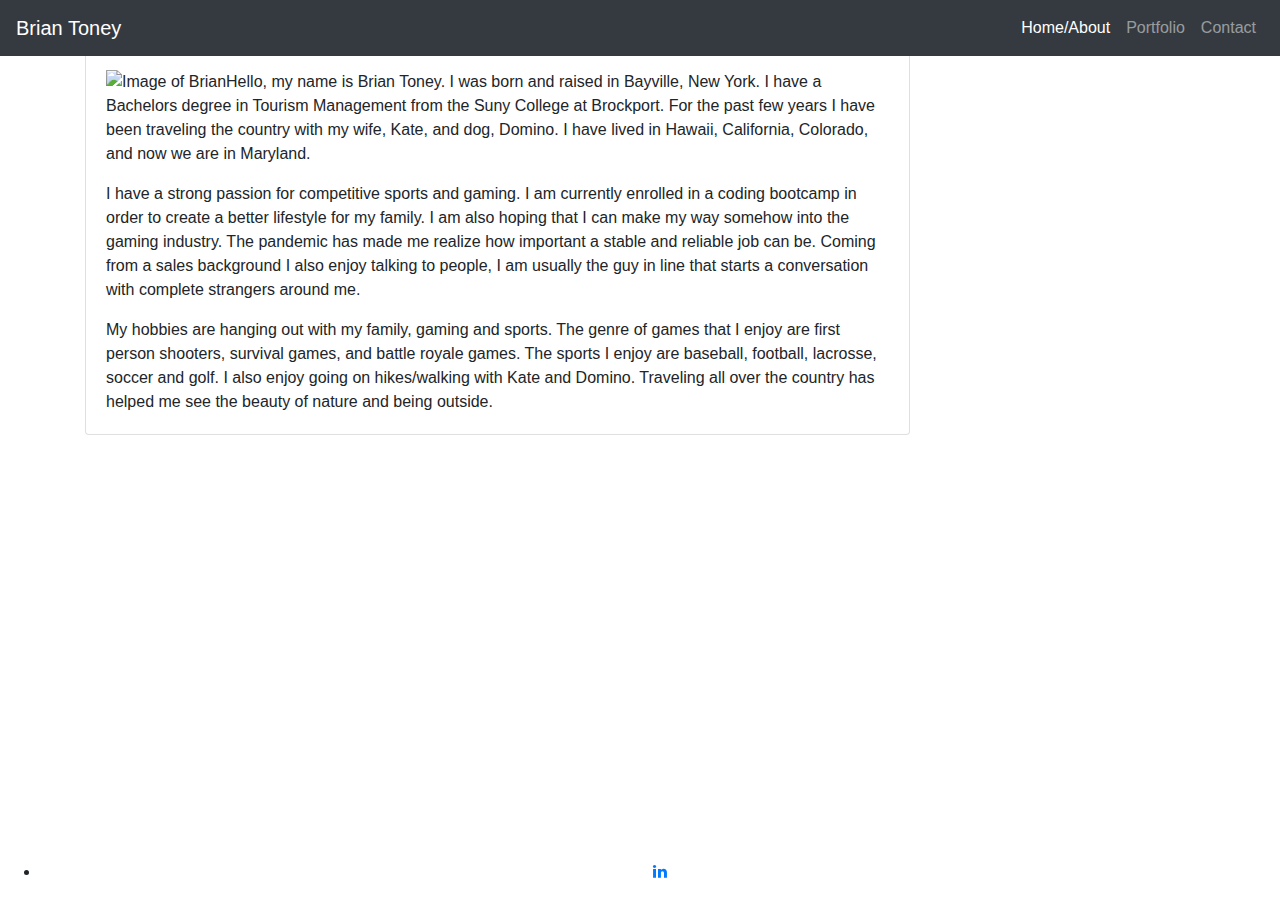
==== index.html @ cf8b1587 "total reworking of code" ====
<!DOCTYPE html>
<html lang="en">

<head>
    <meta charset="UTF-8">
    <meta name="viewport" content="width=device-width, initial-scale=1.0">
    <title>Brian Toney</title>
    <link rel="stylesheet" href="https://stackpath.bootstrapcdn.com/bootstrap/4.4.1/css/bootstrap.min.css"
        integrity="sha384-Vkoo8x4CGsO3+Hhxv8T/Q5PaXtkKtu6ug5TOeNV6gBiFeWPGFN9MuhOf23Q9Ifjh" crossorigin="anonymous" />
    <link rel="stylesheet" href="style.css">
    <link rel="stylesheet" href="https://cdnjs.cloudflare.com/ajax/libs/font-awesome/4.7.0/css/font-awesome.min.css">

</head>

<body>
    <header>
        <nav class="navbar navbar-expand-md navbar-dark fixed-top bg-dark">
            <a class="navbar-brand" href="#">Brian Toney</a>
            <button class="navbar-toggler" type="button" data-toggle="collapse" data-target="#navbarNav"
                aria-controls="navbarNav" aria-expanded="false" aria-label="Toggle navigation">
                <span class="navbar-toggler-icon"></span>
            </button>
            <div class="collapse navbar-collapse" id="navbarNav">
                <ul class="navbar-nav ml-auto">
                    <li class="nav-item active">
                        <a class="nav-link" href="index.html">Home/About<span class="sr-only">(current)</span></a>
                    </li>
                    <li class="nav-item">
                        <a class="nav-link" href="portfolio.html">Portfolio</a>
                    </li>
                    <li class="nav-item">
                        <a class="nav-link" href="contact.html">Contact</a>
                    </li>
                </ul>
            </div>
        </nav>
    </header>
    <main class="container">
        <div class="row">
            <div class="col-lg-9 col-md-8 col-xs-12">
                <div class="card">
                    <h5 class="card-header">About Me</h5>
                    <div class="card-body">
                        <picture>
                            <img src="img/WIN_20200727_09_49_24_Pro.jpg" class="float-left"
                                alt="Image of Brian">
                        </picture>
                        <p class="card-text">Hello, my name is Brian Toney. I was born and raised in Bayville,
                            New York.
                            I
                            have a
                            Bachelors degree in Tourism Management from the Suny College at Brockport. For the
                            past few
                            years I have
                            been traveling the country with my wife, Kate, and dog, Domino. I have lived in
                            Hawaii,
                            California,
                            Colorado, and now we are in Maryland.</p>
                        <p class="card-text"> I have a strong passion for competitive sports and gaming. I am
                            currently
                            enrolled in a
                            coding bootcamp in
                            order to create a better lifestyle for my family. I am also hoping that I can make
                            my way somehow into the gaming industry. The pandemic has made me realize how
                            important a
                            stable
                            and
                            reliable job can be. Coming from a sales background I also enjoy talking to
                            people, I am usually the guy in line that starts a conversation with complete
                            strangers
                            around
                            me.</p>
                        <p class="card-text"> My hobbies are hanging out with my family, gaming and sports. The
                            genre of
                            games that I
                            enjoy are first
                            person shooters, survival games, and battle royale games. The sports I enjoy are
                            baseball,
                            football,
                            lacrosse, soccer and golf. I also enjoy going on hikes/walking with Kate and Domino.
                            Traveling
                            all over the
                            country has helped me see the beauty of nature and being outside.</p>
                    </div>
                </div>
            </div>
            <div class="col-lg-6 col-md-3"></div>
        </div>
    </main>
    <footer class="footer text-center fixed-bottom">
        <ul class="social-media">
            <li><a href="https://www.linkedin.com/in/brian-toney-978a891a7/" class="fa fa-linkedin"></a></li>
        </ul>
        </div>
    </footer>

    <!-- Importing jquery, popper, and javascript. -->
    <script src="https://code.jquery.com/jquery-3.4.1.slim.min.js"
        integrity="sha384-J6qa4849blE2+poT4WnyKhv5vZF5SrPo0iEjwBvKU7imGFAV0wwj1yYfoRSJoZ+n"
        crossorigin="anonymous"></script>
    <script src="https://cdn.jsdelivr.net/npm/popper.js@1.16.0/dist/umd/popper.min.js"
        integrity="sha384-Q6E9RHvbIyZFJoft+2mJbHaEWldlvI9IOYy5n3zV9zzTtmI3UksdQRVvoxMfooAo"
        crossorigin="anonymous"></script>
    <script src="https://stackpath.bootstrapcdn.com/bootstrap/4.4.1/js/bootstrap.min.js"
        integrity="sha384-wfSDF2E50Y2D1uUdj0O3uMBJnjuUD4Ih7YwaYd1iqfktj0Uod8GCExl3Og8ifwB6"
        crossorigin="anonymous"></script>
</body>

</html>
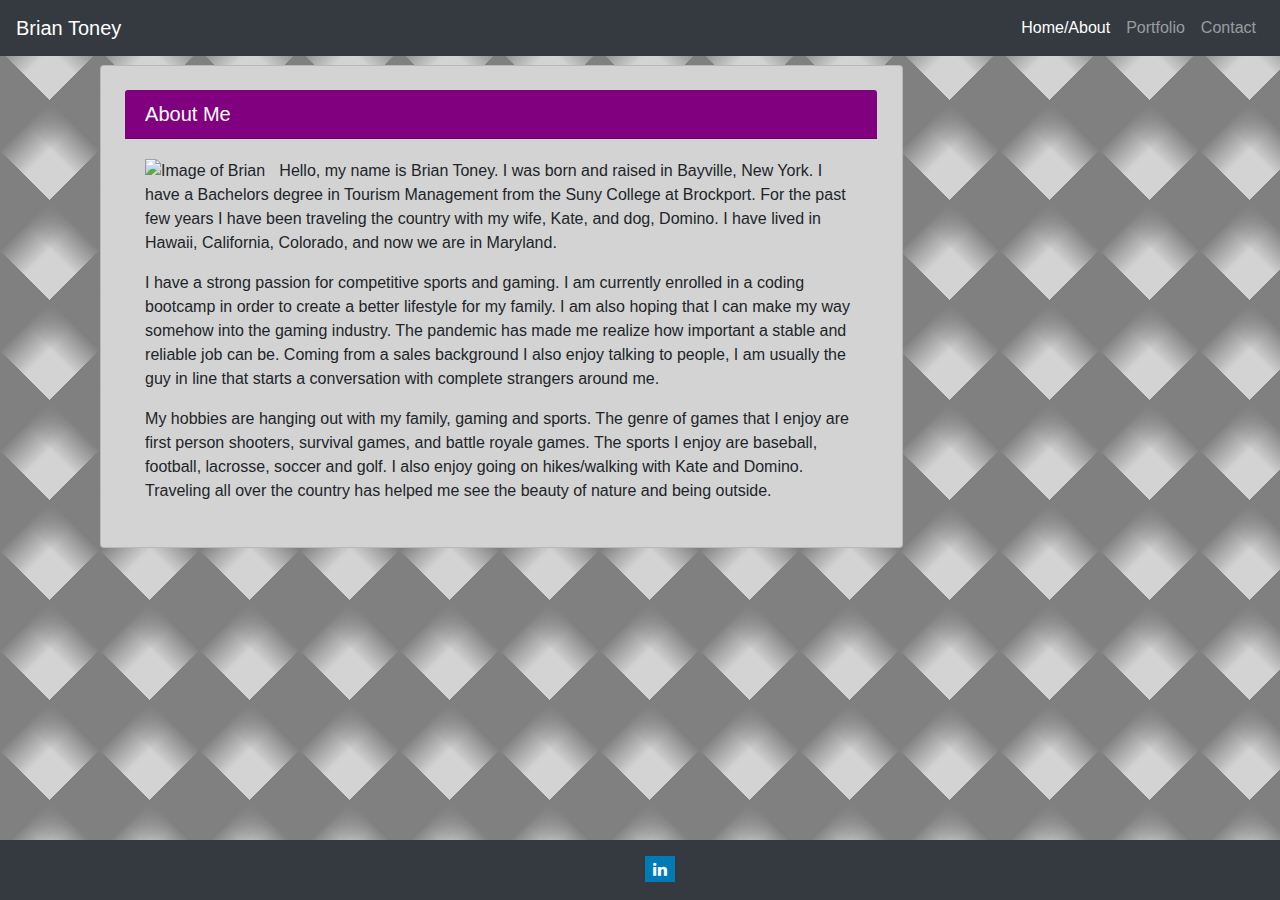
==== commit 9a28db88: "Solidifying positioning" ====
--- a/index.html
+++ b/index.html
@@ -5,14 +5,17 @@
     <meta charset="UTF-8">
     <meta name="viewport" content="width=device-width, initial-scale=1.0">
     <title>Brian Toney</title>
+    <!-- Bootstrap, style, and cloudflare linking -->
     <link rel="stylesheet" href="https://stackpath.bootstrapcdn.com/bootstrap/4.4.1/css/bootstrap.min.css"
         integrity="sha384-Vkoo8x4CGsO3+Hhxv8T/Q5PaXtkKtu6ug5TOeNV6gBiFeWPGFN9MuhOf23Q9Ifjh" crossorigin="anonymous" />
     <link rel="stylesheet" href="style.css">
     <link rel="stylesheet" href="https://cdnjs.cloudflare.com/ajax/libs/font-awesome/4.7.0/css/font-awesome.min.css">
 
 </head>
+<!-- Body -->
 
 <body>
+    <!-- Header Navigation Bar -->
     <header>
         <nav class="navbar navbar-expand-md navbar-dark fixed-top bg-dark">
             <a class="navbar-brand" href="#">Brian Toney</a>
@@ -35,16 +38,17 @@
             </div>
         </nav>
     </header>
+    <!-- Header Navigation Bar -->
+    <!-- Main -->
     <main class="container">
         <div class="row">
             <div class="col-lg-9 col-md-8 col-xs-12">
+                <!-- Card -->
                 <div class="card">
                     <h5 class="card-header">About Me</h5>
                     <div class="card-body">
-                        <picture>
-                            <img src="img/WIN_20200727_09_49_24_Pro.jpg" class="float-left"
-                                alt="Image of Brian">
-                        </picture>
+                        <!-- Image in card floating left -->
+                        <img src="img/WIN_20200727_09_49_24_Pro.jpg" class="img-responsive float-left" alt="Image of Brian">
                         <p class="card-text">Hello, my name is Brian Toney. I was born and raised in Bayville,
                             New York.
                             I
@@ -83,10 +87,13 @@
                             country has helped me see the beauty of nature and being outside.</p>
                     </div>
                 </div>
+                <!-- Card -->
             </div>
             <div class="col-lg-6 col-md-3"></div>
         </div>
     </main>
+    <!-- Main -->
+    <!-- Footer -->
     <footer class="footer text-center fixed-bottom">
         <ul class="social-media">
             <li><a href="https://www.linkedin.com/in/brian-toney-978a891a7/" class="fa fa-linkedin"></a></li>
--- a/style.css
+++ b/style.css
@@ -0,0 +1,59 @@
+body {
+    padding-top: 65px;
+    padding-bottom: 65px;
+    --stripe: lightgray;
+    --bg: gray;
+  
+    background: linear-gradient(135deg, var(--bg) 25%, transparent 50%) -100px 0,
+      linear-gradient(225deg, var(--bg) 25%, transparent 50%) -100px 0,
+      linear-gradient(315deg, var(--bg) 25%, transparent 25%),
+      linear-gradient(45deg, var(--bg) 25%, transparent 25%);
+    background-size: 100px 100px;
+    background-color: var(--stripe);
+}
+.nav-link {
+    float: right;
+}
+.card {
+    padding: 3%;
+    margin: 0%;
+    background-color: lightgray;
+}
+.card-header{
+    color: white;
+    background-color: purple;
+}
+.row {
+    margin: 0;
+}
+.float-left{
+    max-width: 50%;
+    margin-right: 2%;
+}
+.btn {
+    color: white;
+    background-color: darkgreen;
+}
+.social-media{
+    list-style: none;
+}
+.footer {
+    margin-top: 4%;
+    height: 60px;
+    line-height: 60px;
+    background-color: #343a40;
+}
+.fa {
+    padding: 5px;
+    font-size: 20px;
+    width: 30px;
+    text-decoration: none;
+    margin: 4px 2px;
+}
+.fa:hover {
+    opacity: 0.7;
+}
+.fa-linkedin {
+    background: #007bb5;
+    color: white;
+}
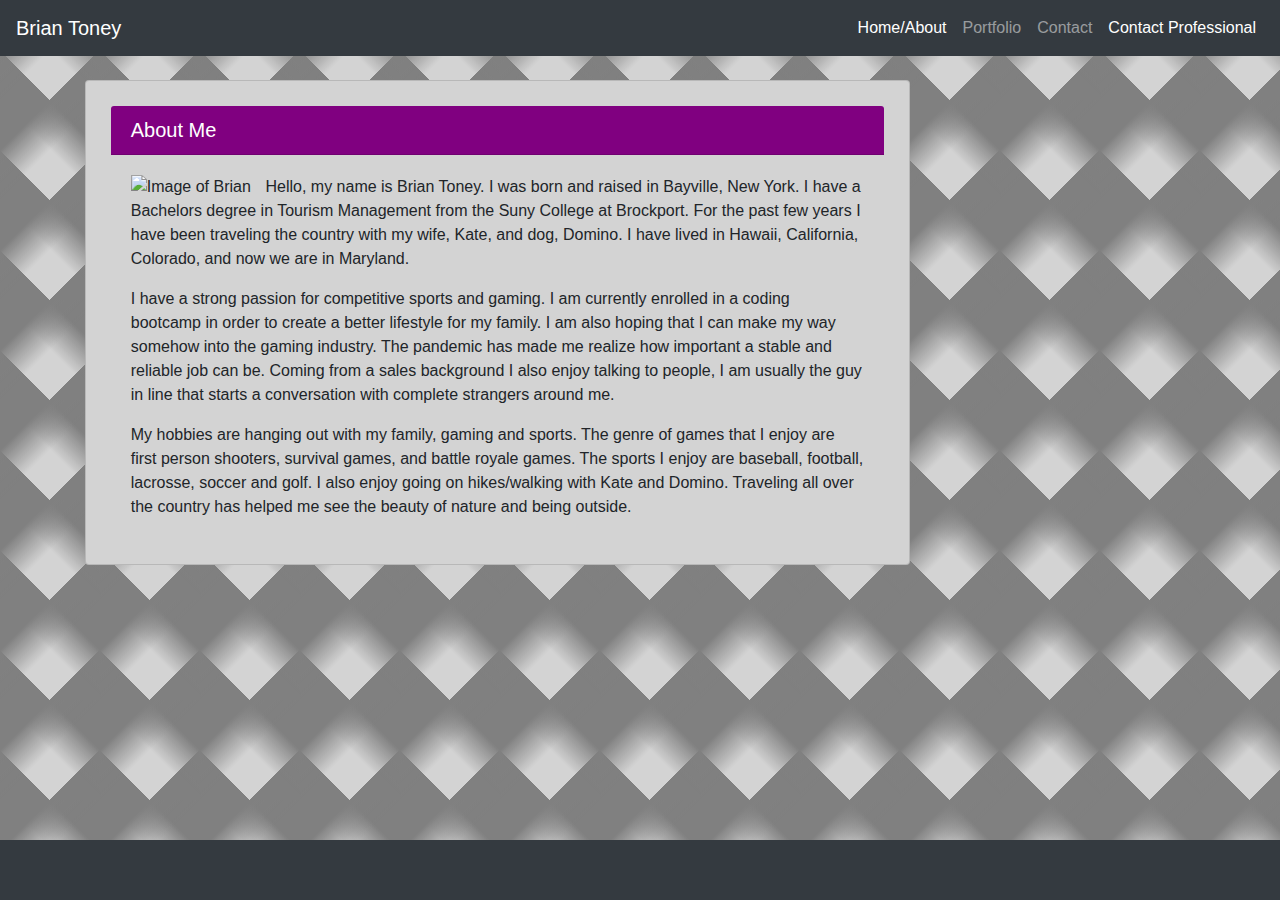
==== commit 19b65c9a: "Adding more professional contact page." ====
--- a/index.html
+++ b/index.html
@@ -17,7 +17,7 @@
 <body>
     <!-- Header Navigation Bar -->
     <header>
-        <nav class="navbar navbar-expand-md navbar-dark fixed-top bg-dark">
+        <nav class="navbar navbar-expand-lg navbar-dark fixed-top bg-dark">
             <a class="navbar-brand" href="#">Brian Toney</a>
             <button class="navbar-toggler" type="button" data-toggle="collapse" data-target="#navbarNav"
                 aria-controls="navbarNav" aria-expanded="false" aria-label="Toggle navigation">
@@ -34,6 +34,9 @@
                     <li class="nav-item">
                         <a class="nav-link" href="contact.html">Contact</a>
                     </li>
+                    <li class="nav-item active">
+                        <a class="nav-link" href="pro_contact.html">Contact Professional<span class="sr-only">(current)</span></a>
+                    </li>
                 </ul>
             </div>
         </nav>
@@ -47,9 +50,9 @@
                 <div class="card">
                     <h5 class="card-header">About Me</h5>
                     <div class="card-body">
-                        <!-- Image in card floating left -->
+                        <!-- Image in card floating left and about me info-->
                         <img src="img/WIN_20200727_09_49_24_Pro.jpg" class="img-responsive float-left" alt="Image of Brian">
-                        <p class="card-text">Hello, my name is Brian Toney. I was born and raised in Bayville,
+                        <p>Hello, my name is Brian Toney. I was born and raised in Bayville,
                             New York.
                             I
                             have a
@@ -95,10 +98,7 @@
     <!-- Main -->
     <!-- Footer -->
     <footer class="footer text-center fixed-bottom">
-        <ul class="social-media">
-            <li><a href="https://www.linkedin.com/in/brian-toney-978a891a7/" class="fa fa-linkedin"></a></li>
-        </ul>
-        </div>
+
     </footer>
 
     <!-- Importing jquery, popper, and javascript. -->
--- a/style.css
+++ b/style.css
@@ -1,6 +1,8 @@
+/* Background design and adjustments */
 body {
-    padding-top: 65px;
-    padding-bottom: 65px;
+    padding-top: 80px;
+    padding-bottom: 75px;
+    /* Credit to "https://css-tricks.com/a-few-background-patterns-sites/" */
     --stripe: lightgray;
     --bg: gray;
   
@@ -10,38 +12,48 @@
       linear-gradient(45deg, var(--bg) 25%, transparent 25%);
     background-size: 100px 100px;
     background-color: var(--stripe);
+    /* Credit to "https://css-tricks.com/a-few-background-patterns-sites/" */
 }
+/* Nav links set to the right */
 .nav-link {
     float: right;
 }
+/* Card design and adjustments */
 .card {
     padding: 3%;
     margin: 0%;
     background-color: lightgray;
 }
+/* Header color changes */
 .card-header{
     color: white;
     background-color: purple;
 }
-.row {
-    margin: 0;
-}
-.float-left{
+
+/* Image adjustments */
+.float-left {
     max-width: 50%;
     margin-right: 2%;
 }
+.img-thumbnail {
+    margin-top: 1%;
+}
+/* Button color changes */
 .btn {
     color: white;
     background-color: darkgreen;
 }
-.social-media{
-    list-style: none;
-}
+/* Footer adjustments */
 .footer {
     margin-top: 4%;
     height: 60px;
     line-height: 60px;
     background-color: #343a40;
+}
+/* Social media icon styling */
+.social-media{
+    list-style: none;
+    width: 50%;
 }
 .fa {
     padding: 5px;
@@ -53,7 +65,16 @@
 .fa:hover {
     opacity: 0.7;
 }
+/* Linkedin */
 .fa-linkedin {
     background: #007bb5;
     color: white;
 }
+/* Gmail */
+.fa-google {
+    background: #dd4b39;
+    color: white;
+  }
+.contact-info{
+    min-width: 232px;
+}
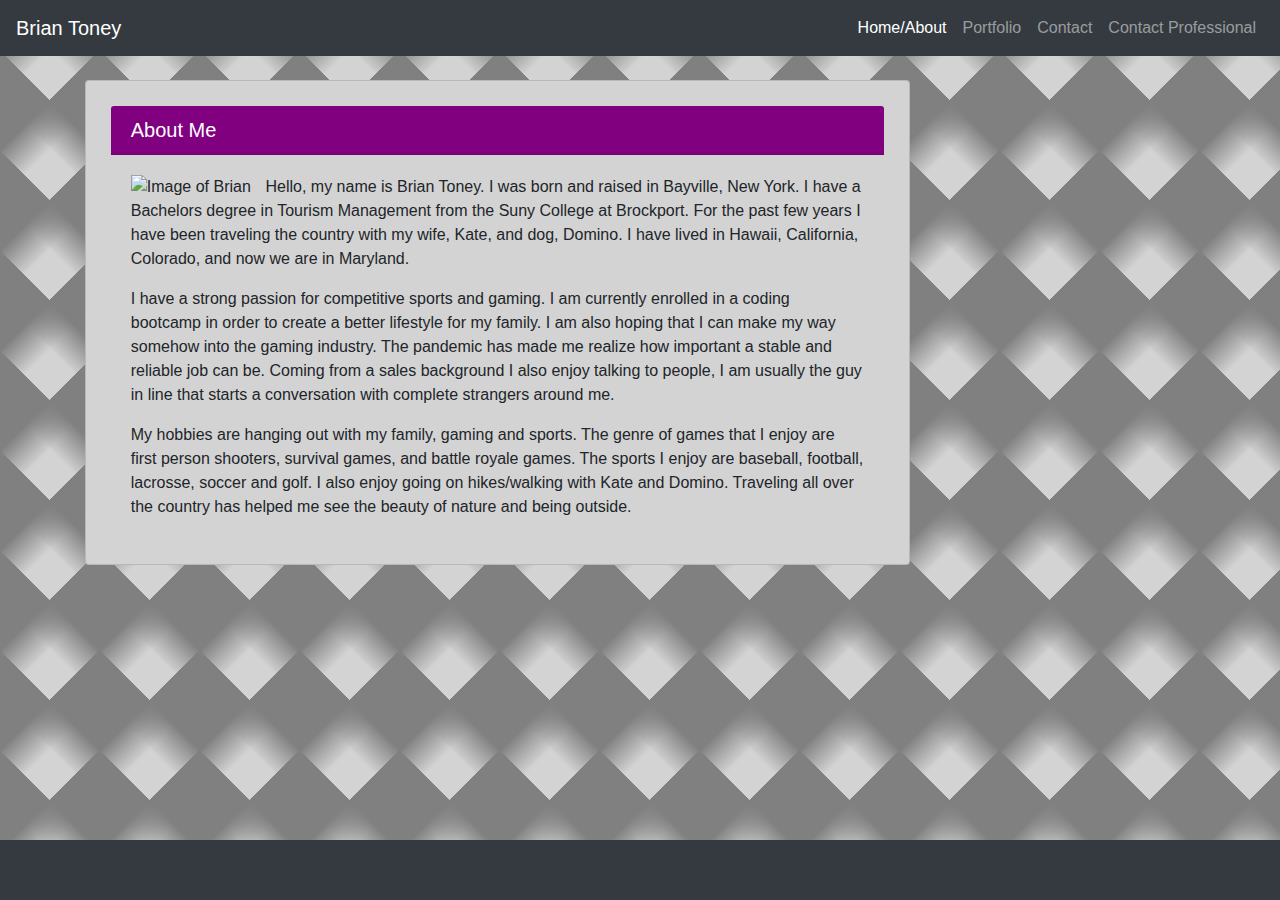
==== commit eb989193: "small adjustments to header" ====
--- a/index.html
+++ b/index.html
@@ -34,8 +34,8 @@
                     <li class="nav-item">
                         <a class="nav-link" href="contact.html">Contact</a>
                     </li>
-                    <li class="nav-item active">
-                        <a class="nav-link" href="pro_contact.html">Contact Professional<span class="sr-only">(current)</span></a>
+                    <li class="nav-item">
+                        <a class="nav-link" href="pro_contact.html">Contact Professional</a>
                     </li>
                 </ul>
             </div>
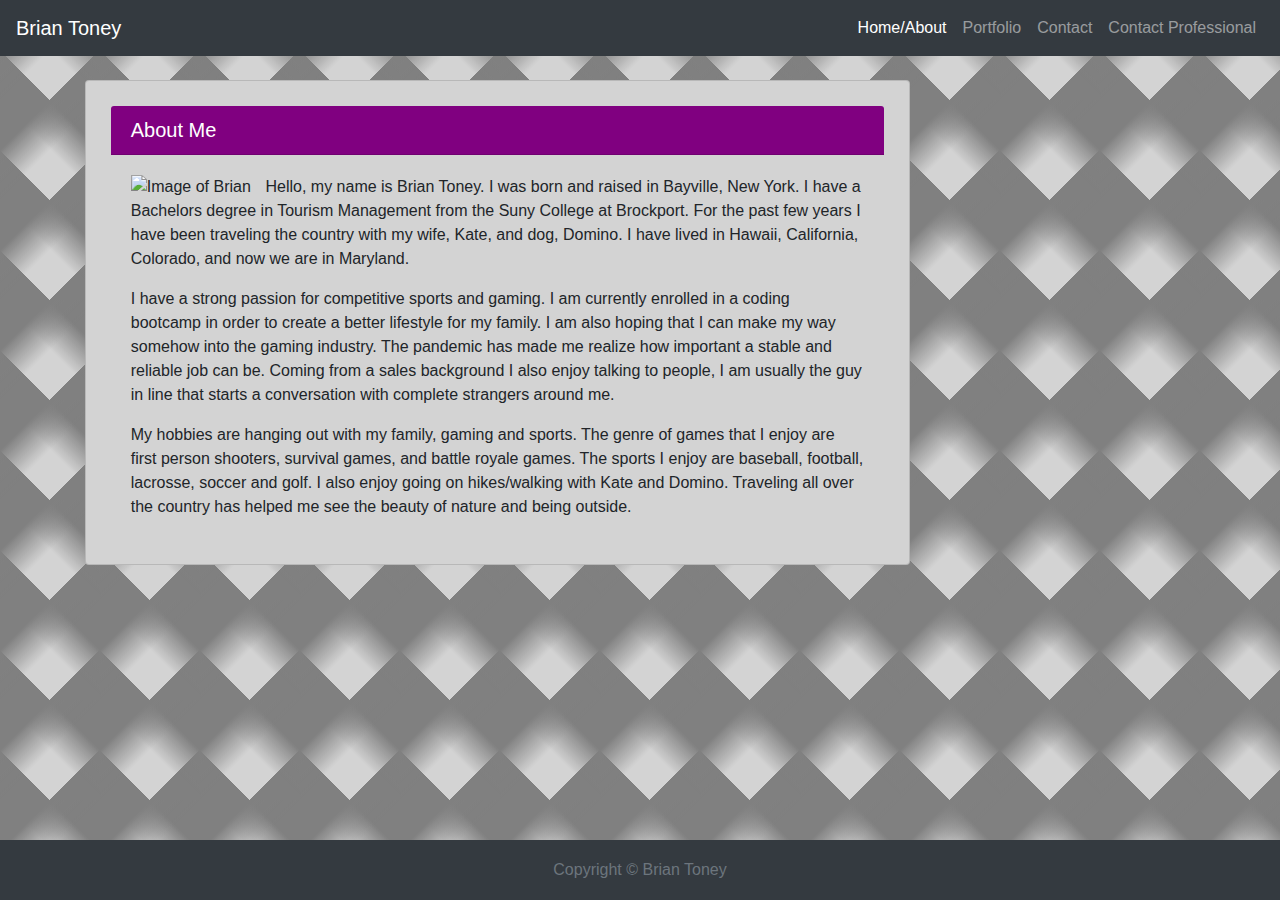
==== commit 0cbc5d6f: "Footer and REDAME adjustment" ====
--- a/index.html
+++ b/index.html
@@ -3,27 +3,28 @@
 
 <head>
     <meta charset="UTF-8">
+    <!-- Viewport set to the device. -->
     <meta name="viewport" content="width=device-width, initial-scale=1.0">
     <title>Brian Toney</title>
-    <!-- Bootstrap, style, and cloudflare linking -->
+    <!-- Linking bootstrap, font awesome, and CSS stylesheet for design -->
     <link rel="stylesheet" href="https://stackpath.bootstrapcdn.com/bootstrap/4.4.1/css/bootstrap.min.css"
         integrity="sha384-Vkoo8x4CGsO3+Hhxv8T/Q5PaXtkKtu6ug5TOeNV6gBiFeWPGFN9MuhOf23Q9Ifjh" crossorigin="anonymous" />
+    <link rel="stylesheet" href="https://cdnjs.cloudflare.com/ajax/libs/font-awesome/4.7.0/css/font-awesome.min.css">
     <link rel="stylesheet" href="style.css">
-    <link rel="stylesheet" href="https://cdnjs.cloudflare.com/ajax/libs/font-awesome/4.7.0/css/font-awesome.min.css">
-
 </head>
 <!-- Body -->
 
 <body>
-    <!-- Header Navigation Bar -->
+    <!-- Header -->
     <header>
+        <!-- Navigation Bar -->
         <nav class="navbar navbar-expand-lg navbar-dark fixed-top bg-dark">
             <a class="navbar-brand" href="#">Brian Toney</a>
             <button class="navbar-toggler" type="button" data-toggle="collapse" data-target="#navbarNav"
                 aria-controls="navbarNav" aria-expanded="false" aria-label="Toggle navigation">
                 <span class="navbar-toggler-icon"></span>
             </button>
-            <div class="collapse navbar-collapse" id="navbarNav">
+            <section class="collapse navbar-collapse" id="navbarNav">
                 <ul class="navbar-nav ml-auto">
                     <li class="nav-item active">
                         <a class="nav-link" href="index.html">Home/About<span class="sr-only">(current)</span></a>
@@ -38,20 +39,23 @@
                         <a class="nav-link" href="pro_contact.html">Contact Professional</a>
                     </li>
                 </ul>
-            </div>
+            </section>
         </nav>
+        <!-- Navigation Bar -->
     </header>
-    <!-- Header Navigation Bar -->
+    <!-- Header -->
     <!-- Main -->
     <main class="container">
-        <div class="row">
+        <section class="row">
             <div class="col-lg-9 col-md-8 col-xs-12">
                 <!-- Card -->
-                <div class="card">
+                <section class="card">
+                    <!-- Card Header -->
                     <h5 class="card-header">About Me</h5>
-                    <div class="card-body">
+                    <section class="card-body">
                         <!-- Image in card floating left and about me info-->
-                        <img src="img/WIN_20200727_09_49_24_Pro.jpg" class="img-responsive float-left" alt="Image of Brian">
+                        <img src="img/WIN_20200727_09_49_24_Pro.jpg" class="img-responsive float-left"
+                            alt="Image of Brian">
                         <p>Hello, my name is Brian Toney. I was born and raised in Bayville,
                             New York.
                             I
@@ -88,17 +92,20 @@
                             Traveling
                             all over the
                             country has helped me see the beauty of nature and being outside.</p>
-                    </div>
-                </div>
+                    </section>
+                </section>
                 <!-- Card -->
             </div>
+            <!-- Closing page -->
             <div class="col-lg-6 col-md-3"></div>
-        </div>
+        </section>
     </main>
     <!-- Main -->
     <!-- Footer -->
     <footer class="footer text-center fixed-bottom">
-
+        <section class="container">
+            <span class="text-muted"> Copyright &copy; Brian Toney </span>
+        </section>
     </footer>
 
     <!-- Importing jquery, popper, and javascript. -->
--- a/style.css
+++ b/style.css
@@ -1,3 +1,9 @@
+/* CSS */
+* {
+    padding: 0;
+    margin: 0;
+  }
+
 /* Background design and adjustments */
 body {
     padding-top: 80px;
